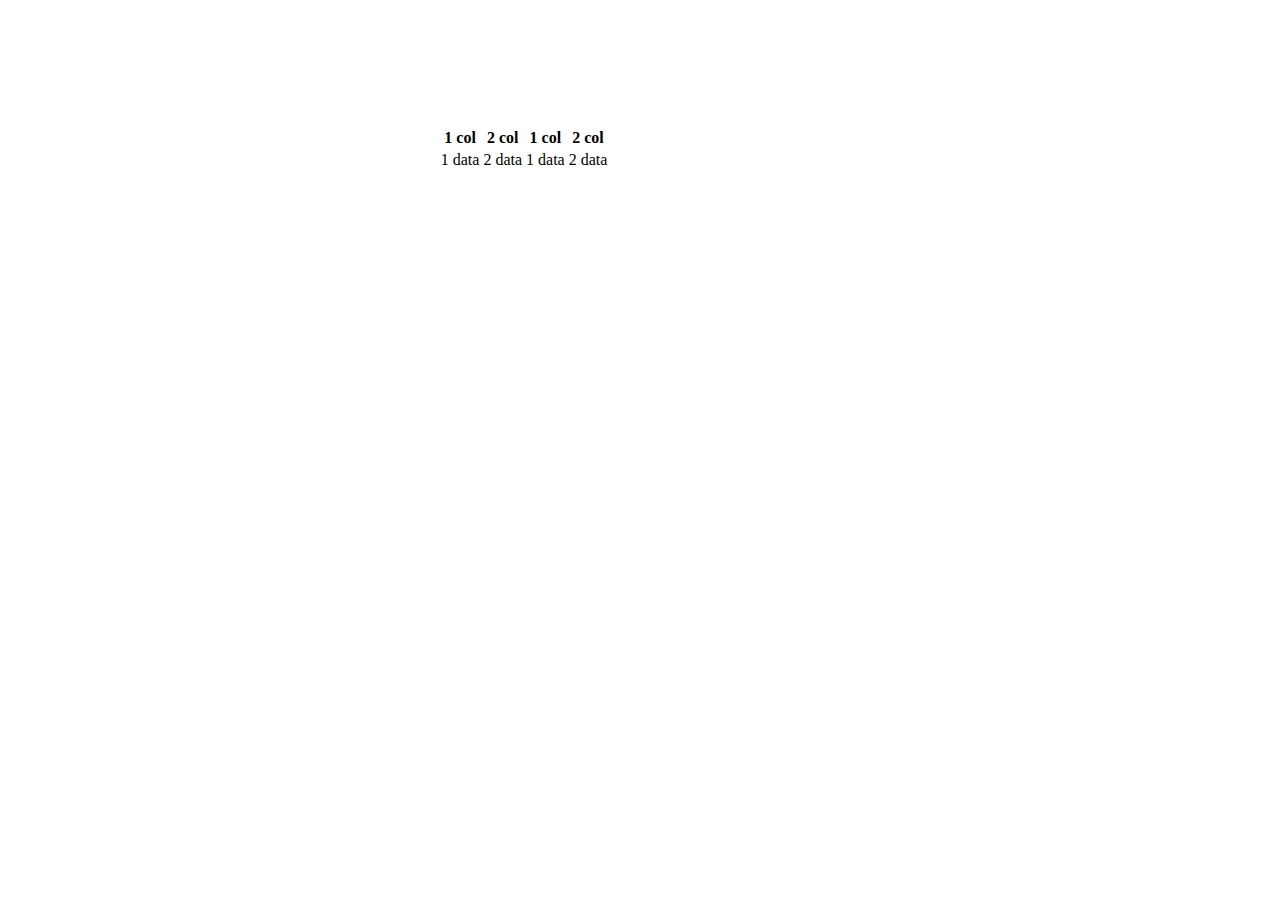
==== JavaScriptLearningApp/Html/index.html @ 0dc2f995 "started jQuery" ====
﻿<!DOCTYPE html>
<html>

<head>
    <meta charset="utf-8" />
    <title>Home page</title>
    <link rel="stylesheet" href="../Css/style.css">
    <script src="../Scripts/jquery-3.3.1.min.js"></script>
    <script src="../Scripts/jquery-3.3.1.intellisense.js"></script>
</head>

<body>
    <div class="main">
        <div class="centerlized">
            <table>
                <tr>
                    <th>1 col</th>
                    <th>2 col</th>
                    <th>1 col</th>
                    <th>2 col</th>
                </tr>
                <tr>
                    <td>1 data</td>
                    <td>2 data</td>
                    <td>1 data</td>
                    <td>2 data</td>
                </tr>
            </table>
        </div>
    </div>
</body>

</html>
---- JavaScriptLearningApp/Css/style.css ----
﻿body {}

.main {
    margin: 10% 10% 10% 10%;
}

.centerlized {    
    padding-right: 50%; 
    padding-left: 30%;
}
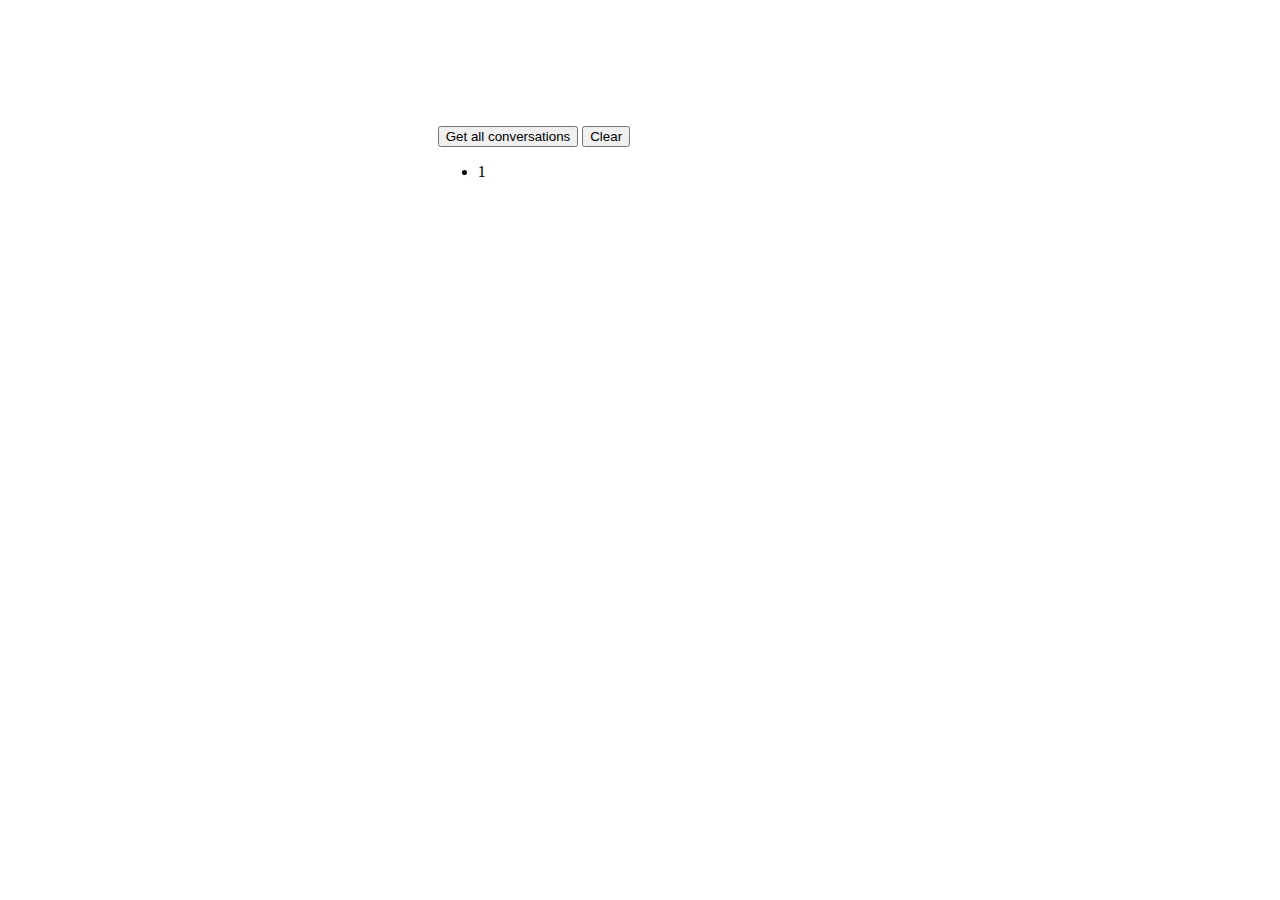
==== commit 8d92ef04: "Commit" ====
--- a/JavaScriptLearningApp/Html/index.html
+++ b/JavaScriptLearningApp/Html/index.html
@@ -6,26 +6,17 @@
     <title>Home page</title>
     <link rel="stylesheet" href="../Css/style.css">
     <script src="../Scripts/jquery-3.3.1.min.js"></script>
-    <script src="../Scripts/jquery-3.3.1.intellisense.js"></script>
+    <script src='../JavaScipt/GetData.js'></script>
 </head>
 
 <body>
     <div class="main">
         <div class="centerlized">
-            <table>
-                <tr>
-                    <th>1 col</th>
-                    <th>2 col</th>
-                    <th>1 col</th>
-                    <th>2 col</th>
-                </tr>
-                <tr>
-                    <td>1 data</td>
-                    <td>2 data</td>
-                    <td>1 data</td>
-                    <td>2 data</td>
-                </tr>
-            </table>
+            <input type="button" id="btn" value="Get all conversations" />
+            <input type="button" id="btnClear" value="Clear" />
+            <ul id='ulConversations'>
+                <li>1</li>
+            </ul>
         </div>
     </div>
 </body>
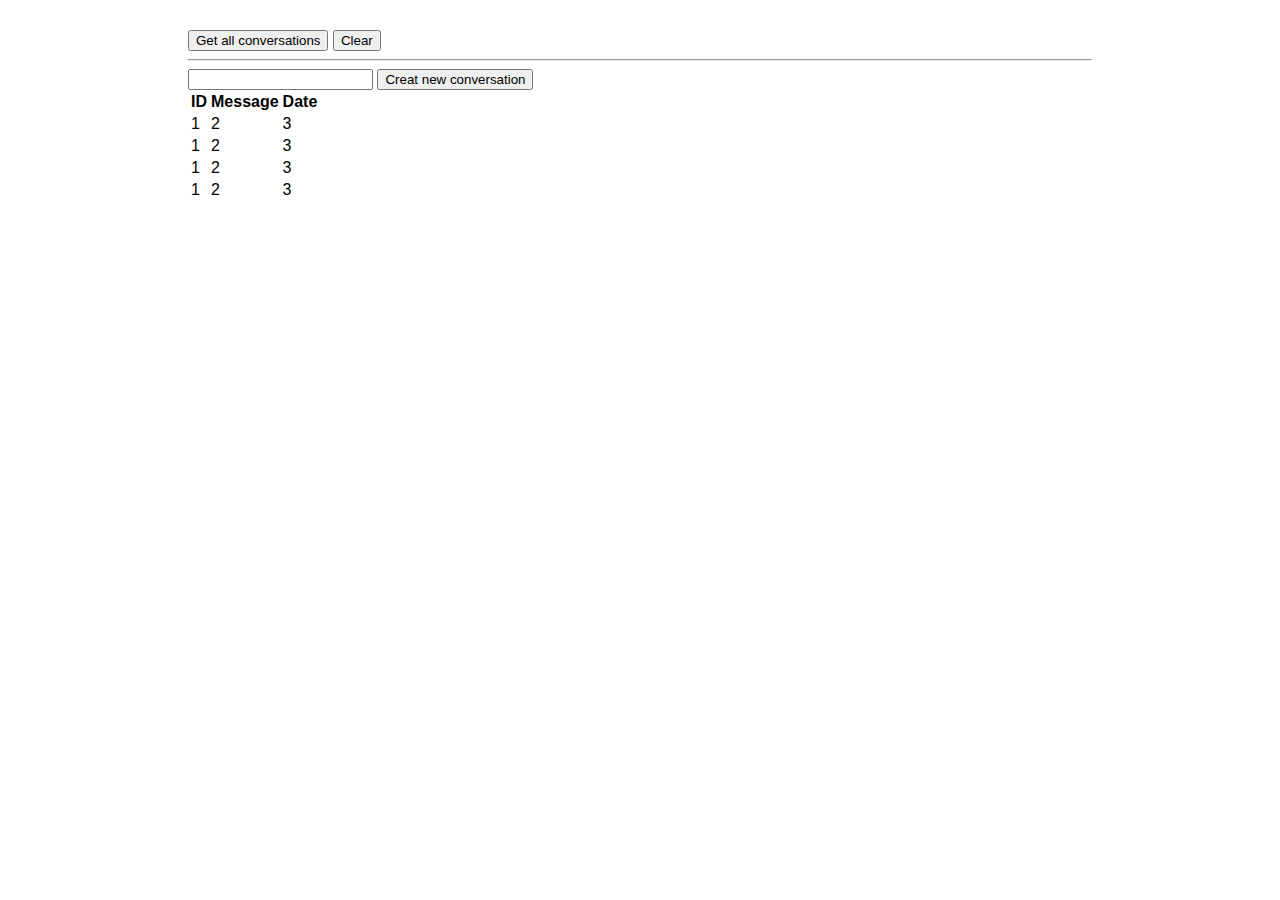
==== commit 7a704f67: "POST by ajax works" ====
--- a/JavaScriptLearningApp/Html/index.html
+++ b/JavaScriptLearningApp/Html/index.html
@@ -6,7 +6,9 @@
     <title>Home page</title>
     <link rel="stylesheet" href="../Css/style.css">
     <script src="../Scripts/jquery-3.3.1.min.js"></script>
-    <script src='../JavaScipt/GetData.js'></script>
+    <script src='../JS/GetConversations.js'></script>
+    <script src='../JS/ClearConversations.js'></script>
+    <script src='../JS/CreateNewConversation.js'></script>
 </head>
 
 <body>
@@ -14,9 +16,42 @@
         <div class="centerlized">
             <input type="button" id="btn" value="Get all conversations" />
             <input type="button" id="btnClear" value="Clear" />
-            <ul id='ulConversations'>
-                <li>1</li>
-            </ul>
+            <hr>
+            <form name="postForm" id="postForm">               
+                <input type="text" id="Message" name="Message" value="">
+                <input type="button" id="btnCreate" value="Creat new conversation" />
+            </form>
+            <table id='tableConversations'>
+                <thead>
+                    <tr>
+                        <th>ID</th>
+                        <th>Message</th>
+                        <th>Date</th>
+                    </tr>
+                </thead>
+                <tbody>
+                    <tr>
+                        <td>1</td>
+                        <td>2</td>
+                        <td>3</td>
+                    </tr>
+                    <tr>
+                        <td>1</td>
+                        <td>2</td>
+                        <td>3</td>
+                    </tr>
+                    <tr>
+                        <td>1</td>
+                        <td>2</td>
+                        <td>3</td>
+                    </tr>
+                    <tr>
+                        <td>1</td>
+                        <td>2</td>
+                        <td>3</td>
+                    </tr>
+                </tbody>
+            </table>
         </div>
     </div>
 </body>
--- a/JavaScriptLearningApp/Css/style.css
+++ b/JavaScriptLearningApp/Css/style.css
@@ -1,10 +1,12 @@
-﻿body {}
+﻿body {
+    font-family: 'Franklin Gothic Medium', 'Arial Narrow', Arial, sans-serif;
+}
 
 .main {
-    margin: 10% 10% 10% 10%;
+    margin: 30px 30px 30px 30px;
 }
 
 .centerlized {    
-    padding-right: 50%; 
-    padding-left: 30%;
+    padding-right: 150px; 
+    padding-left: 150px;
 }